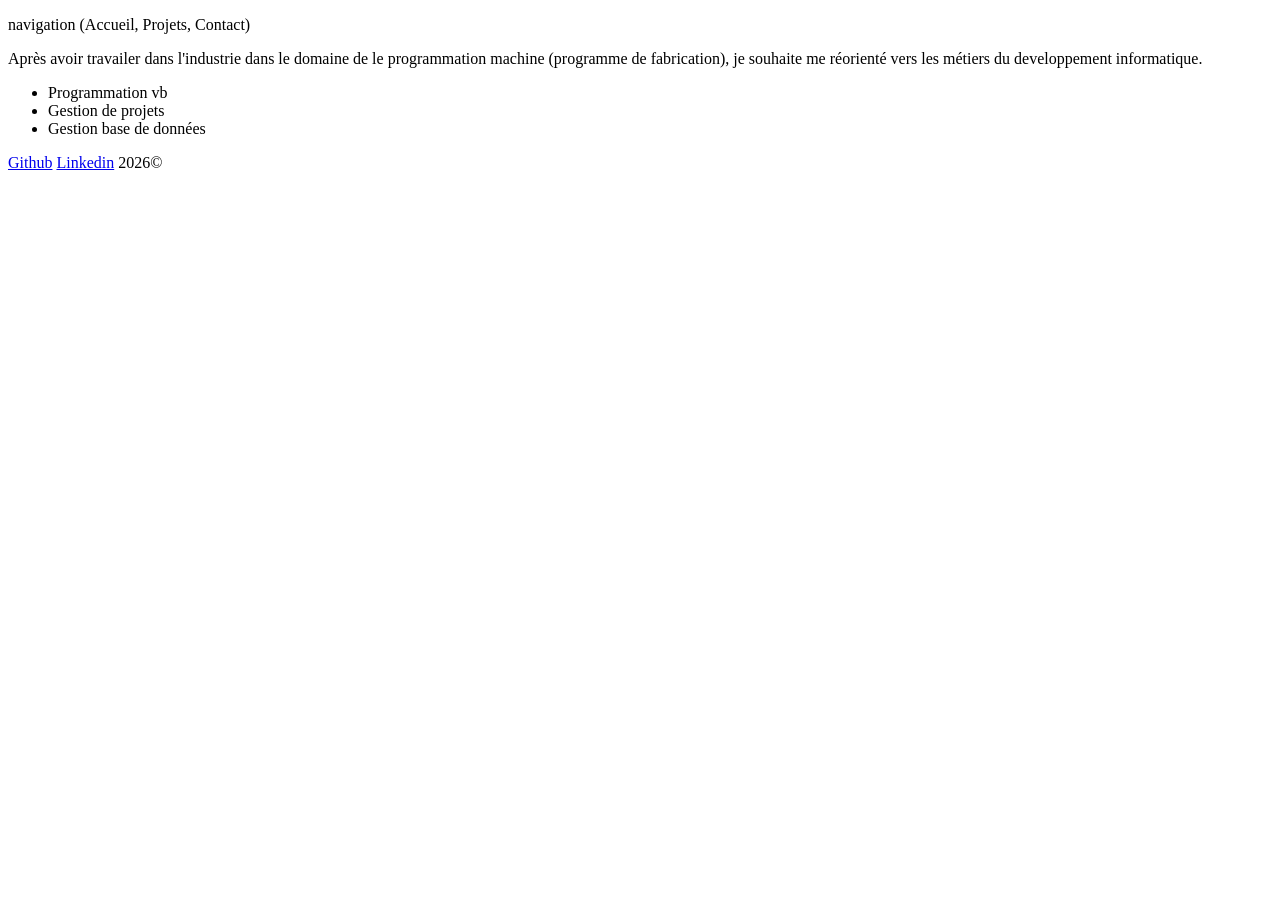
==== index.html @ 44e99a30 "exercice: 1 et 3 git status" ====
<!DOCTYPE html>
<head>
  <title>marine chagot </title> 
  <p>navigation (Accueil, Projets, Contact)</p>
<meta charset="utf-8"/>
</head>
<body> 
  <title>À propos de moi</title>
  <p>Après avoir travailer dans l'industrie dans le domaine de le programmation machine (programme de fabrication), je souhaite me réorienté vers les métiers du developpement informatique.</p>
  <title>Mes compétences</title>
  <ul>
    <li>Programmation vb</li>
    <li>Gestion de projets</li>
    <li>Gestion base de données</li>
  </ul>
</body>
  <foot>
<a href="https://github.com/marinechagot-coder/cda-positionnement"> Github</a>
<a href="www.linkedin.com/in/marine-chagot-321b8182"> Linkedin</a>
2026&#169
</foot>
  </html>
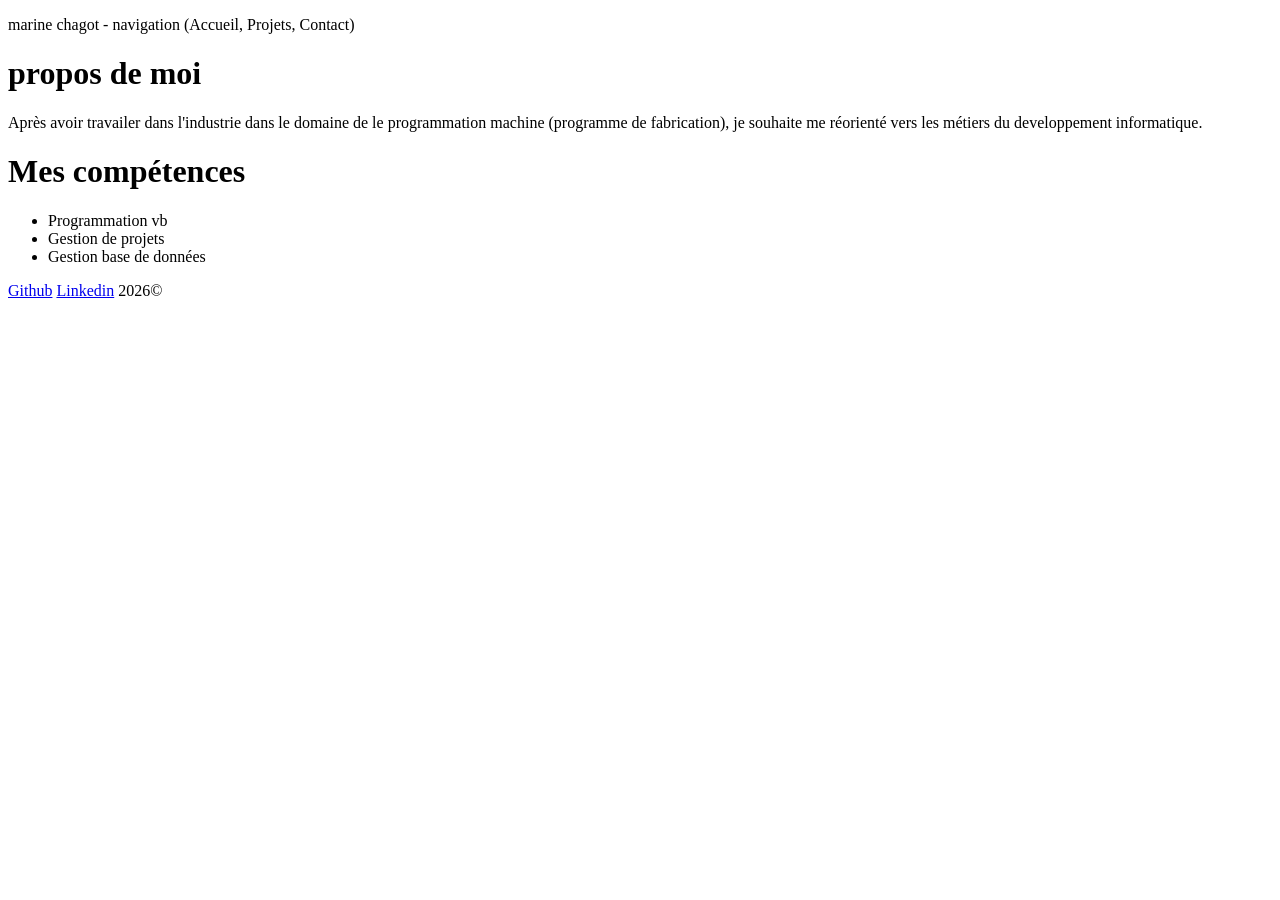
==== commit c0a6b154: "fix: correction index" ====
--- a/index.html
+++ b/index.html
@@ -1,22 +1,34 @@
-<!DOCTYPE html>
-<head>
-  <title>marine chagot </title> 
-  <p>navigation (Accueil, Projets, Contact)</p>
-<meta charset="utf-8"/>
-</head>
-<body> 
-  <title>À propos de moi</title>
-  <p>Après avoir travailer dans l'industrie dans le domaine de le programmation machine (programme de fabrication), je souhaite me réorienté vers les métiers du developpement informatique.</p>
-  <title>Mes compétences</title>
-  <ul>
-    <li>Programmation vb</li>
-    <li>Gestion de projets</li>
-    <li>Gestion base de données</li>
-  </ul>
-</body>
-  <foot>
-<a href="https://github.com/marinechagot-coder/cda-positionnement"> Github</a>
-<a href="www.linkedin.com/in/marine-chagot-321b8182"> Linkedin</a>
-2026&#169
-</foot>
-  </html>+<!doctype html>
+<html lang="fr">
+  <head>
+    <title>marine chagot - Index</title>
+    <meta charset="utf-8" />
+  </head>
+
+  <body>
+    <header>
+      <p>marine chagot - navigation (Accueil, Projets, Contact)</p>
+    </header>
+    <main>
+      <h1>propos de moi</h1>
+      <p>
+        Après avoir travailer dans l'industrie dans le domaine de le
+        programmation machine (programme de fabrication), je souhaite me
+        réorienté vers les métiers du developpement informatique.
+      </p>
+      <h1>Mes compétences</h1>
+      <ul>
+        <li>Programmation vb</li>
+        <li>Gestion de projets</li>
+        <li>Gestion base de données</li>
+      </ul>
+    </main>
+    <footer>
+      <a href="https://github.com/marinechagot-coder/cda-positionnement">
+        Github</a
+      >
+      <a href="www.linkedin.com/in/marine-chagot-321b8182"> Linkedin</a>
+      2026&#169;
+    </footer>
+  </body>
+</html>
